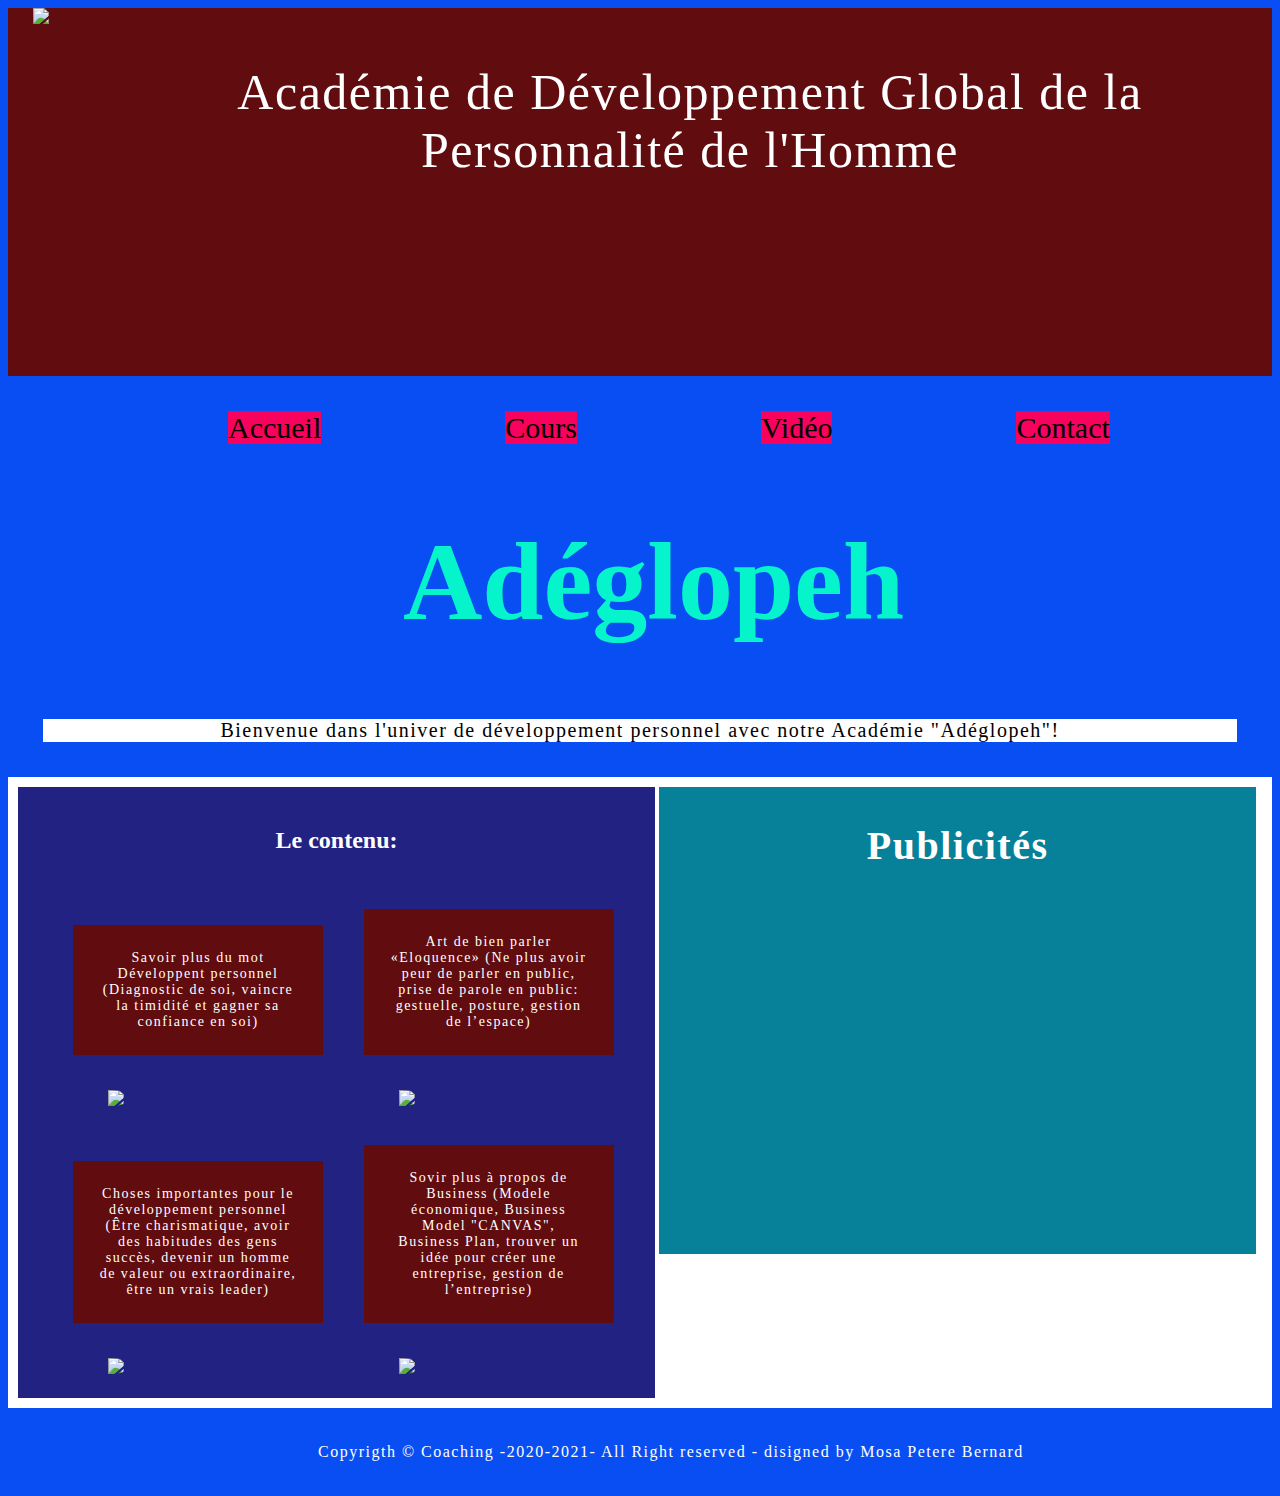
==== index.html @ 7adad790 "Update index.html" ====
<!DOCTYPE html>
<html>
	<head>
		<title>Adégloph</title>
		<meta charset="utf-8">
		<link rel="stylesheet" type="text/css" href="CSS/styles.css">
	</head>
	<body>
	<!-- le tête de page -->
		<header>
			<img src="img/image5.png">
			<p>
				Académie de Développement Global de la Personnalité de l'Homme
			</p>
			<p>
				<video autoplay loop muted>
					<source src="videobackground.mp4" type="video/mp4">
				</video>
			</p>	
		</header>

	<!-- Menu de nvigation -->
		<nav class="menu.nav">
			<ul>
				<li class="bern">
					<a href="accueil.html">
						Accueil
					</a>
				</li>
				<li class="bern">
					<a href="coursPDF.html">
						Cours
					</a>		
				</li>
				<li class="bern">
					<a href="videoCours.html">
						Vidéo
					</a>
				</li>
				<li class="bern">
					<a href="contact.html">
						Contact
					</a>
				</li>
			</ul>
		</nav>
		<h1 class="headline">
			Adéglopeh
		</h1>
			<p class="welcome">
				Bienvenue dans l'univer de développement personnel avec notre Académie "Adéglopeh"!
			</p>
			

	<!-- Contenue sous forme de boîte -->
		<div id="content">
			<div class="leftbox">
				<h2> Le contenu:</h2>
				<div class="éloquence">
					<p>
						Savoir plus du mot Développent personnel (Diagnostic de soi, vaincre la timidité et gagner sa confiance en soi)  
					</p>
					<img src="img/image4.png">
				</div>
				<div class="la voix">
					<p>
						Art de bien parler «Eloquence» (Ne plus avoir peur de parler en public, prise de parole en public: gestuelle, posture, gestion de l’espace)
					</p>
					<img src="img/image2.png">
				</div>
				<div class="charisme">
					<p>
						Choses importantes pour le développement personnel (Être charismatique, avoir des habitudes des gens succès, devenir un homme de valeur ou extraordinaire, être un vrais leader)
					</p>
					<img src="img/image1.png">
				</div>
				<div class="business">
					<p>
						Sovir plus à propos de Business (Modele économique, Business Model "CANVAS", Business Plan, trouver un idée pour créer une entreprise, gestion de l’entreprise)
					</p>
					<img src="img/image3.png">
				</div>		
			</div>
			
			<div class="rightbox">
				<h1>
					Publicités
				</h1>
				<h2>
				<script type='text/javascript' src='https://www.star-clicks.com/secure/ads.php?pid=79616947250858333'></script>
				</h2>
			</div>
		</div>

	<!-- Le pied de page -->
		<footer>
			<p>
				Copyrigth &copy; Coaching -2020-2021- All Right reserved - disigned by Mosa Petere Bernard
			</p>
		</footer>
	</body>
</html>
---- CSS/styles.css ----
/*le tête de page*/
	header{
		background-color: #610C0F;
	}
	body header img{
		padding-left: 25px; 
	}
	body header p{
	    font-size: 50px;
	    padding-left: 100px;
	    text-align: center;
	}

	ul li.bern{
		display: inline-block;
		list-style-type: none;
		padding-left: 180px;
	}
	ul li.bern:hover a{
		color: black;
		font-size: 25px;
		text-decoration: none;
		background-color: none;
		padding: 10px;
	}
	ul li.bern a{
		color: black;
		font-size: 30px;
		text-decoration: none;
		background-color: #F7025C;
		transition: 0.4s;
		animation: ease-in-out;
	}
	p.welcome{
		color: black;
		background-color: #ffffff;
		text-align: center;
		font-size: 20px
	}

	body h1.headline{
		font-size: 110px;
		color: #05F4CC;
		text-align: center;
		font-weight: bold;
		padding-left:150px;
		padding-left: 27px

	}

	body{
		background-color: #084EF3;
		color: white;
	}

	/*le balise div*/
	div.leftbox h2{
		text-align: center;
	}
	div.leftbox p{
		color: #ffffff;
		background-color: #610C0F;
		font-size: 14px;
		padding: 25px;
		width: 200px;
		text-align: center;
	}
	div.leftbox img{
		border-radius: 50%;
		padding-left: 70px;
	}
	div.leftbox:hover p{
		color: #05F6F6;
		background-color: #fa0738;
		transition: 0.3s;
	}
	div#content{
		background-color: #ffffff;
		padding: 10px;
	}
	div#content div{
		display: inline-block;
		width: 48%;
	}
	div#content div.leftbox{
		background-color: #222282;
		vertical-align: top;
		padding: 20px;
	}
	div#content div h1, p, iframe{
		margin: 35px;
		letter-spacing: 1.5px;
	}
	div#content div.rightbox{
		background-color: #07819A;
		padding-bottom: 350px;
	} 
	div.rightbox h1{
		font-size: 40px;
		color: white;
		text-align: center;
	}

	/*le pied de page*/
	footer{
		background-color: #084EF3;
		padding-left: 275px;
	}
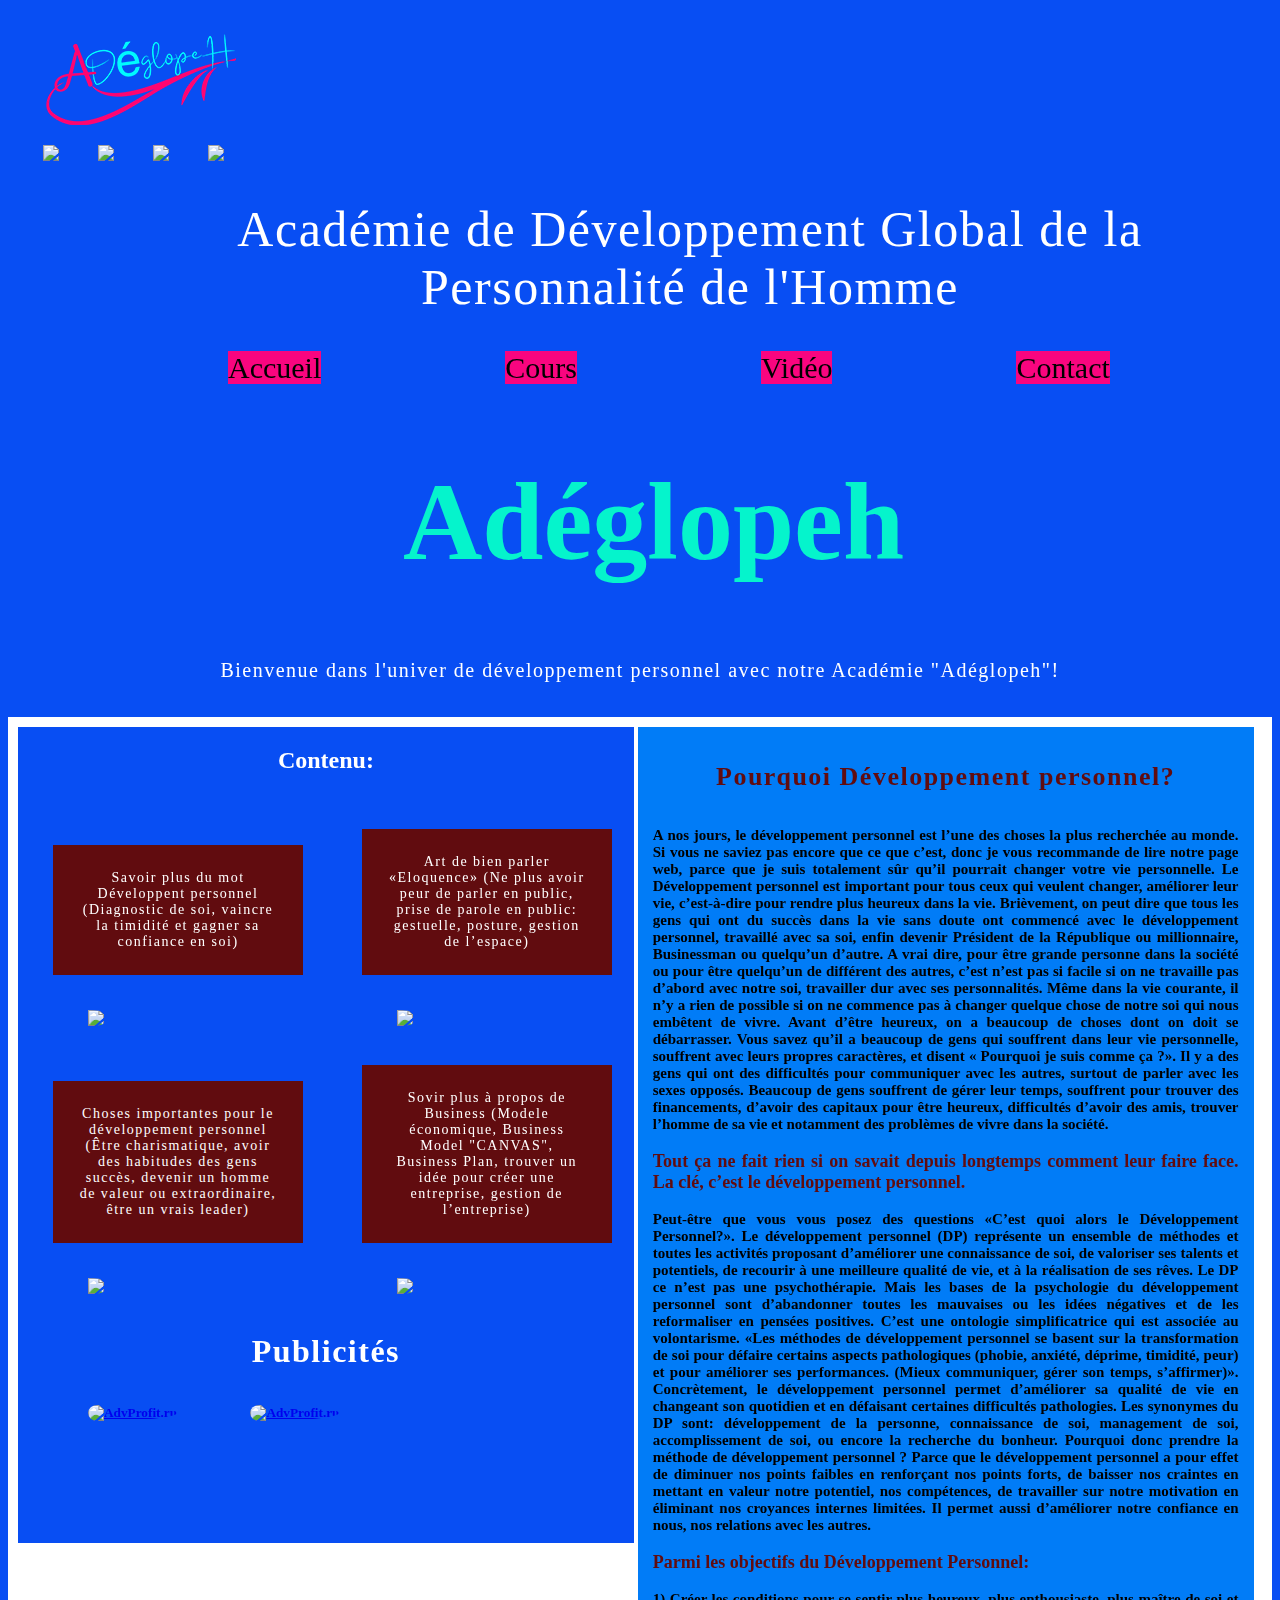
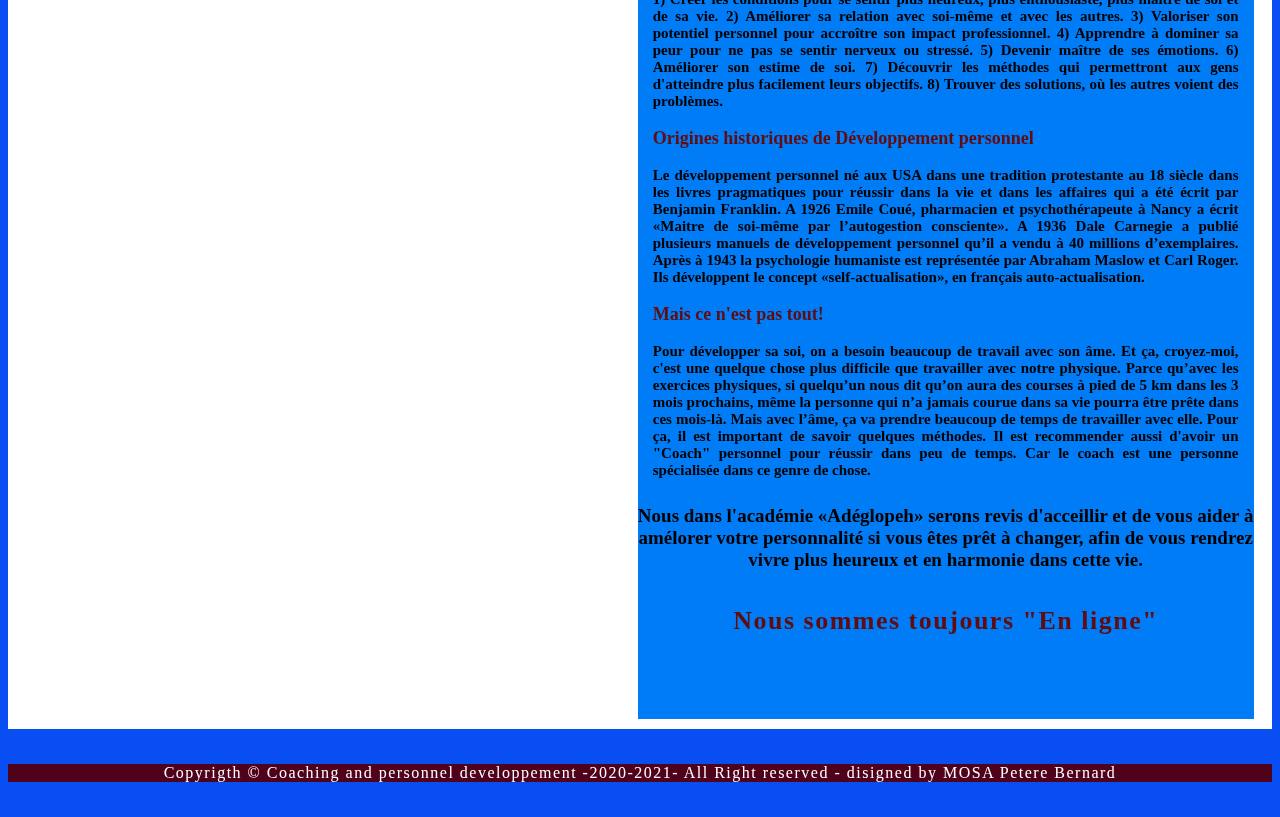
==== commit 4062f684: "Update index.html" ====
--- a/index.html
+++ b/index.html
@@ -3,20 +3,28 @@
 	<head>
 		<title>Adégloph</title>
 		<meta charset="utf-8">
+		<meta name="viewport" content="width=device-width, initial-scale=1.0">
 		<link rel="stylesheet" type="text/css" href="CSS/styles.css">
+		<link rel="stylesheet" href="https://cdnjs.cloudflare.com/ajax/libs/font-awesome/4.7.0/css/font-awesome.min.css">
 	</head>
 	<body>
 	<!-- le tête de page -->
 		<header>
+			<div class="fullscreen-bg">
+	    	<video loop muted autoplay poster="img/videoframe.jpg" class="fullscreen-bg__video">
+	        <source src="video/video.background.mp4" type="video/mp4">
+   			</video>
+			</div>
 			<img src="img/image5.png">
+			<div class="media">
+				<a href="https://www.facebook.com/acad.adeglopeh" target="_blank"><img src="img/media1.png"/></a>
+				<a href="https://www.instagram.com/mos.pet.bern/" target="_blank"><img src="img/media2.png"/></a>
+				<a href="https://www.youtube.com/channel/UCH20ucUS0b8GHrq42rTChFQ" target="_blank"><img src="img/media3.png"/></a>
+				<a href="https://join.skype.com/invite/aVcrTwEACdnI" target="_blank"><img src="img/media5.png"/></a>
+			</div>
 			<p>
 				Académie de Développement Global de la Personnalité de l'Homme
 			</p>
-			<p>
-				<video autoplay loop muted>
-					<source src="videobackground.mp4" type="video/mp4">
-				</video>
-			</p>	
 		</header>
 
 	<!-- Menu de nvigation -->
@@ -55,7 +63,7 @@
 	<!-- Contenue sous forme de boîte -->
 		<div id="content">
 			<div class="leftbox">
-				<h2> Le contenu:</h2>
+				<h2>Contenu:</h2>
 				<div class="éloquence">
 					<p>
 						Savoir plus du mot Développent personnel (Diagnostic de soi, vaincre la timidité et gagner sa confiance en soi)  
@@ -79,23 +87,73 @@
 						Sovir plus à propos de Business (Modele économique, Business Model "CANVAS", Business Plan, trouver un idée pour créer une entreprise, gestion de l’entreprise)
 					</p>
 					<img src="img/image3.png">
-				</div>		
+				</div>
+				<h1>Publicités</h1>
+				<h3>
+					<script type='text/javascript' src='https://www.star-clicks.com/secure/ads.php?pid=79616947250858333'width="500" height="60"></script>
+				</h3>
+				<h5>
+					<a href="https://advprofit.ru/?ref=264358" target="_blank"><img src="https://advprofit.ru/images/ref_banners/user_728x90.gif" width="500" height="60" alt="AdvProfit.ru" /></a>
+					<a href="https://advprofit.ru/?ref=264358" target="_blank"><img src="https://advprofit.ru/images/ref_banners/advertiser_728x90.gif" width="500" height="60" alt="AdvProfit.ru" /></a>
+				</h5>		
 			</div>
 			
 			<div class="rightbox">
 				<h1>
-					Publicités
+					Pourquoi Développement personnel? 
 				</h1>
 				<h2>
-				<script type='text/javascript' src='https://www.star-clicks.com/secure/ads.php?pid=79616947250858333'></script>
+					A nos jours, le développement personnel est l’une des choses la plus recherchée au monde. Si vous ne saviez pas encore que ce que c’est, donc je vous recommande de lire notre page web, parce que je suis totalement sûr qu’il pourrait changer votre vie personnelle.  Le Développement personnel est important pour tous ceux qui veulent changer, améliorer leur vie, c’est-à-dire pour rendre plus heureux dans la vie. Brièvement, on peut dire que tous les gens qui ont du succès dans la vie sans doute ont commencé avec le développement personnel, travaillé avec sa soi, enfin devenir Président de la République ou millionnaire, Businessman ou quelqu’un d’autre. A vrai dire, pour être grande personne dans la société ou pour être quelqu’un de différent des autres, c’est n’est pas si facile si on ne travaille pas d’abord avec notre soi, travailler dur avec ses personnalités. Même dans la vie courante, il n’y a rien de possible si on ne commence pas à changer quelque chose de notre soi qui nous embêtent de vivre. Avant d’être heureux, on a beaucoup de choses dont on doit se débarrasser.
+					Vous savez qu’il a beaucoup de gens qui souffrent dans leur vie personnelle, souffrent avec leurs propres caractères, et disent « Pourquoi je suis comme ça ?». Il y a des gens qui ont des difficultés pour communiquer avec les autres, surtout de parler avec les sexes opposés. Beaucoup de gens souffrent de gérer leur temps, souffrent pour trouver des financements, d’avoir des capitaux pour être heureux, difficultés d’avoir des amis, trouver l’homme de sa vie et notamment des problèmes de vivre dans la société.  
 				</h2>
+				<h3>
+					Tout ça ne fait rien si on savait depuis longtemps comment leur faire face. La clé, c’est le développement personnel. 
+				</h3>
+				<h2>
+					Peut-être que vous vous posez des questions «C’est quoi alors le Développement Personnel?».
+					Le développement personnel (DP) représente un ensemble de méthodes et toutes les activités proposant d’améliorer une connaissance de soi, de valoriser ses talents et potentiels, de recourir à une meilleure qualité de vie, et à la réalisation de ses rêves. Le DP ce n’est pas une psychothérapie. Mais les bases de la psychologie du développement personnel sont d’abandonner toutes les mauvaises ou les idées négatives et de les reformaliser en pensées positives. C’est une ontologie simplificatrice qui est associée au volontarisme. 
+					«Les méthodes de développement personnel se basent sur la transformation de soi pour défaire certains aspects pathologiques (phobie, anxiété, déprime, timidité, peur) et pour améliorer ses performances. (Mieux communiquer, gérer son temps, s’affirmer)». Concrètement, le développement personnel permet d’améliorer sa qualité de vie en changeant son quotidien et en défaisant certaines difficultés pathologies.  Les synonymes du DP sont: développement de la personne, connaissance de soi, management de soi, accomplissement de soi, ou encore la recherche du bonheur. 
+					Pourquoi donc prendre la méthode de développement personnel ?  Parce que le développement personnel a pour effet de diminuer nos points faibles en renforçant nos points forts, de baisser nos craintes en mettant en valeur notre potentiel, nos compétences, de travailler sur notre motivation en éliminant nos croyances internes limitées. Il permet aussi d’améliorer notre confiance en nous, nos relations avec les autres.
+				</h2>
+				<h3>
+					Parmi les objectifs du Développement Personnel:
+				</h3>
+				<h2>
+					1) Créer les conditions pour se sentir plus heureux, plus enthousiaste, plus maître de soi et de sa vie.
+					2) Améliorer sa relation avec soi-même et avec les autres.
+					3) Valoriser son potentiel personnel pour accroître son impact professionnel. 
+					4) Apprendre à dominer sa peur pour ne pas se sentir nerveux ou stressé. 
+					5) Devenir maître de ses émotions.
+					6) Améliorer son estime de soi.
+					7) Découvrir les méthodes qui permettront aux gens d'atteindre plus facilement leurs objectifs.
+					8) Trouver des solutions, où les autres voient des problèmes. 
+				</h2>
+				<h3>
+					Origines historiques de Développement personnel
+				</h3>
+				<h2>
+					Le développement personnel né aux USA dans une tradition protestante au 18 siècle dans les livres pragmatiques pour réussir dans la vie et dans les affaires qui a été écrit par Benjamin Franklin. 
+					A 1926 Emile Coué, pharmacien et psychothérapeute à Nancy a écrit «Maitre de soi-même par l’autogestion consciente».
+					A 1936 Dale Carnegie a publié plusieurs manuels de développement personnel qu’il a vendu à 40 millions d’exemplaires. 
+					Après à 1943 la psychologie humaniste est représentée par Abraham Maslow et Carl Roger. Ils développent le concept «self-actualisation», en français auto-actualisation. 
+				</h2>
+				<h3>
+					Mais ce n'est pas tout!
+				</h3>
+				<h2>
+					Pour développer sa soi, on a besoin beaucoup de travail avec son âme. Et ça, croyez-moi, c'est une quelque chose plus difficile que travailler avec notre physique. Parce qu’avec les exercices physiques, si quelqu’un nous dit qu’on aura des courses à pied de 5 km dans les 3 mois prochains, même la personne qui n’a jamais courue dans sa vie pourra être prête dans ces mois-là. Mais avec l’âme, ça va prendre beaucoup de temps de travailler avec elle. Pour ça, il est important de savoir quelques méthodes. Il est recommender aussi d'avoir un "Coach" personnel pour réussir dans peu de temps. Car le coach est une personne spécialisée dans ce genre de chose.  
+				</h2>
+				<h4>
+					Nous dans l'académie «Adéglopeh» serons revis d'acceillir et de vous aider à amélorer votre personnalité si vous êtes prêt à changer, afin de vous rendrez vivre plus heureux et en harmonie dans cette vie.    
+				</h4>
+				<h1>Nous sommes toujours "En ligne"</h1>
 			</div>
 		</div>
 
 	<!-- Le pied de page -->
 		<footer>
 			<p>
-				Copyrigth &copy; Coaching -2020-2021- All Right reserved - disigned by Mosa Petere Bernard
+				Copyrigth &copy; Coaching and personnel developpement -2020-2021- All Right reserved - disigned by MOSA Petere Bernard
 			</p>
 		</footer>
 	</body>
--- a/CSS/styles.css
+++ b/CSS/styles.css
@@ -1,12 +1,30 @@
 	/*le tête de page*/
-	header{
-		background-color: #610C0F;
+	header div.fullscreen-bg video{
+	    position: fixed;
+	    top: 0;
+	    right: 0;
+	    bottom: 0;
+	    left: 0;
+	    overflow: hidden;
+	    z-index: -1;
+	    margin: 0px;
 	}
+
+	.fullscreen-bg__video{
+	    position: absolute;
+	    top: 0;
+	    left: 0;
+	    width: 100%;
+	    height: auto;
+	}
+
 	body header img{
-		padding-left: 25px; 
+		padding-left: 35px; 
 	}
+
 	body header p{
 	    font-size: 50px;
+	    font-family: times new roman; 
 	    padding-left: 100px;
 	    text-align: center;
 	}
@@ -16,36 +34,38 @@
 		list-style-type: none;
 		padding-left: 180px;
 	}
-	ul li.bern:hover a{
-		color: black;
-		font-size: 25px;
-		text-decoration: none;
-		background-color: none;
-		padding: 10px;
-	}
 	ul li.bern a{
 		color: black;
 		font-size: 30px;
+		font-family: Times New Roman;
 		text-decoration: none;
-		background-color: #F7025C;
-		transition: 0.4s;
-		animation: ease-in-out;
+		background-color: #F9057F;
 	}
+	ul li.bern:hover a{
+		text-decoration: none;
+		background-color: #ffffff;
+		transition: 0.3s;
+		padding: 6px;
+	}
+
 	p.welcome{
-		color: black;
-		background-color: #ffffff;
+		color: #ffffff;
 		text-align: center;
-		font-size: 20px
+		font-size: 20px;
+	}
+	p.welcome:hover{
+		color: #05F4CC;
+		transition: 0.3s;
 	}
 
 	body h1.headline{
 		font-size: 110px;
+		font-family: times new roman;
 		color: #05F4CC;
 		text-align: center;
 		font-weight: bold;
 		padding-left:150px;
 		padding-left: 27px
-
 	}
 
 	body{
@@ -56,7 +76,9 @@
 	/*le balise div*/
 	div.leftbox h2{
 		text-align: center;
+		font-family: times new roman;
 	}
+
 	div.leftbox p{
 		color: #ffffff;
 		background-color: #610C0F;
@@ -64,14 +86,24 @@
 		padding: 25px;
 		width: 200px;
 		text-align: center;
+		font-family: times new roman;
 	}
 	div.leftbox img{
 		border-radius: 50%;
 		padding-left: 70px;
 	}
+	div.leftbox h3{
+		padding-left: 150px;
+	}
+	div.leftbox h1{
+		text-align: center;
+		color: #ffffff;
+		font-family: times new roman;
+		padding-top: 0px;
+		padding-bottom: 0px;
+	}
 	div.leftbox:hover p{
-		color: #05F6F6;
-		background-color: #fa0738;
+		background-color: #2E0312;
 		transition: 0.3s;
 	}
 	div#content{
@@ -80,30 +112,56 @@
 	}
 	div#content div{
 		display: inline-block;
-		width: 48%;
+		width: 49.5%;
 	}
 	div#content div.leftbox{
-		background-color: #222282;
+		background-color: #084EF3;
 		vertical-align: top;
-		padding: 20px;
+		padding-bottom: 100px;
 	}
 	div#content div h1, p, iframe{
 		margin: 35px;
 		letter-spacing: 1.5px;
 	}
 	div#content div.rightbox{
-		background-color: #07819A;
-		padding-bottom: 350px;
+		background-color: #017CF7;
+		padding-bottom: 48px;
 	} 
 	div.rightbox h1{
-		font-size: 40px;
-		color: white;
+		font-size: 26px;
+		color: #610C0F;
 		text-align: center;
+		font-family: times new roman;
+	}
+	div.rightbox h2{
+		font-size: 15px;
+		color: #000000;
+		text-align: justify;
+		font-family: times new roman;
+		padding-left: 15px;
+		padding-right: 15px;
+		padding-top: 0px;
+	}
+	div.rightbox h3{
+		font-size: 18px;
+		color: #610C0F;
+		text-align: justify;
+		font-family: times new roman;
+		padding-left: 15px;
+		padding-right: 15px;
+		padding-top: 0px;
+	}
+	div.rightbox h4{
+		font-size: 19px;
+		color: #000000;
+		text-align: center;
+		font-family: times new roman;
+		padding-top: 0px;
 	}
 
 	/*le pied de page*/
 	footer{
-		background-color: #084EF3;
-		padding-left: 275px;
+		background-color: #50021C;
+		font-family: times new roman;
+		text-align: center;
 	}
-
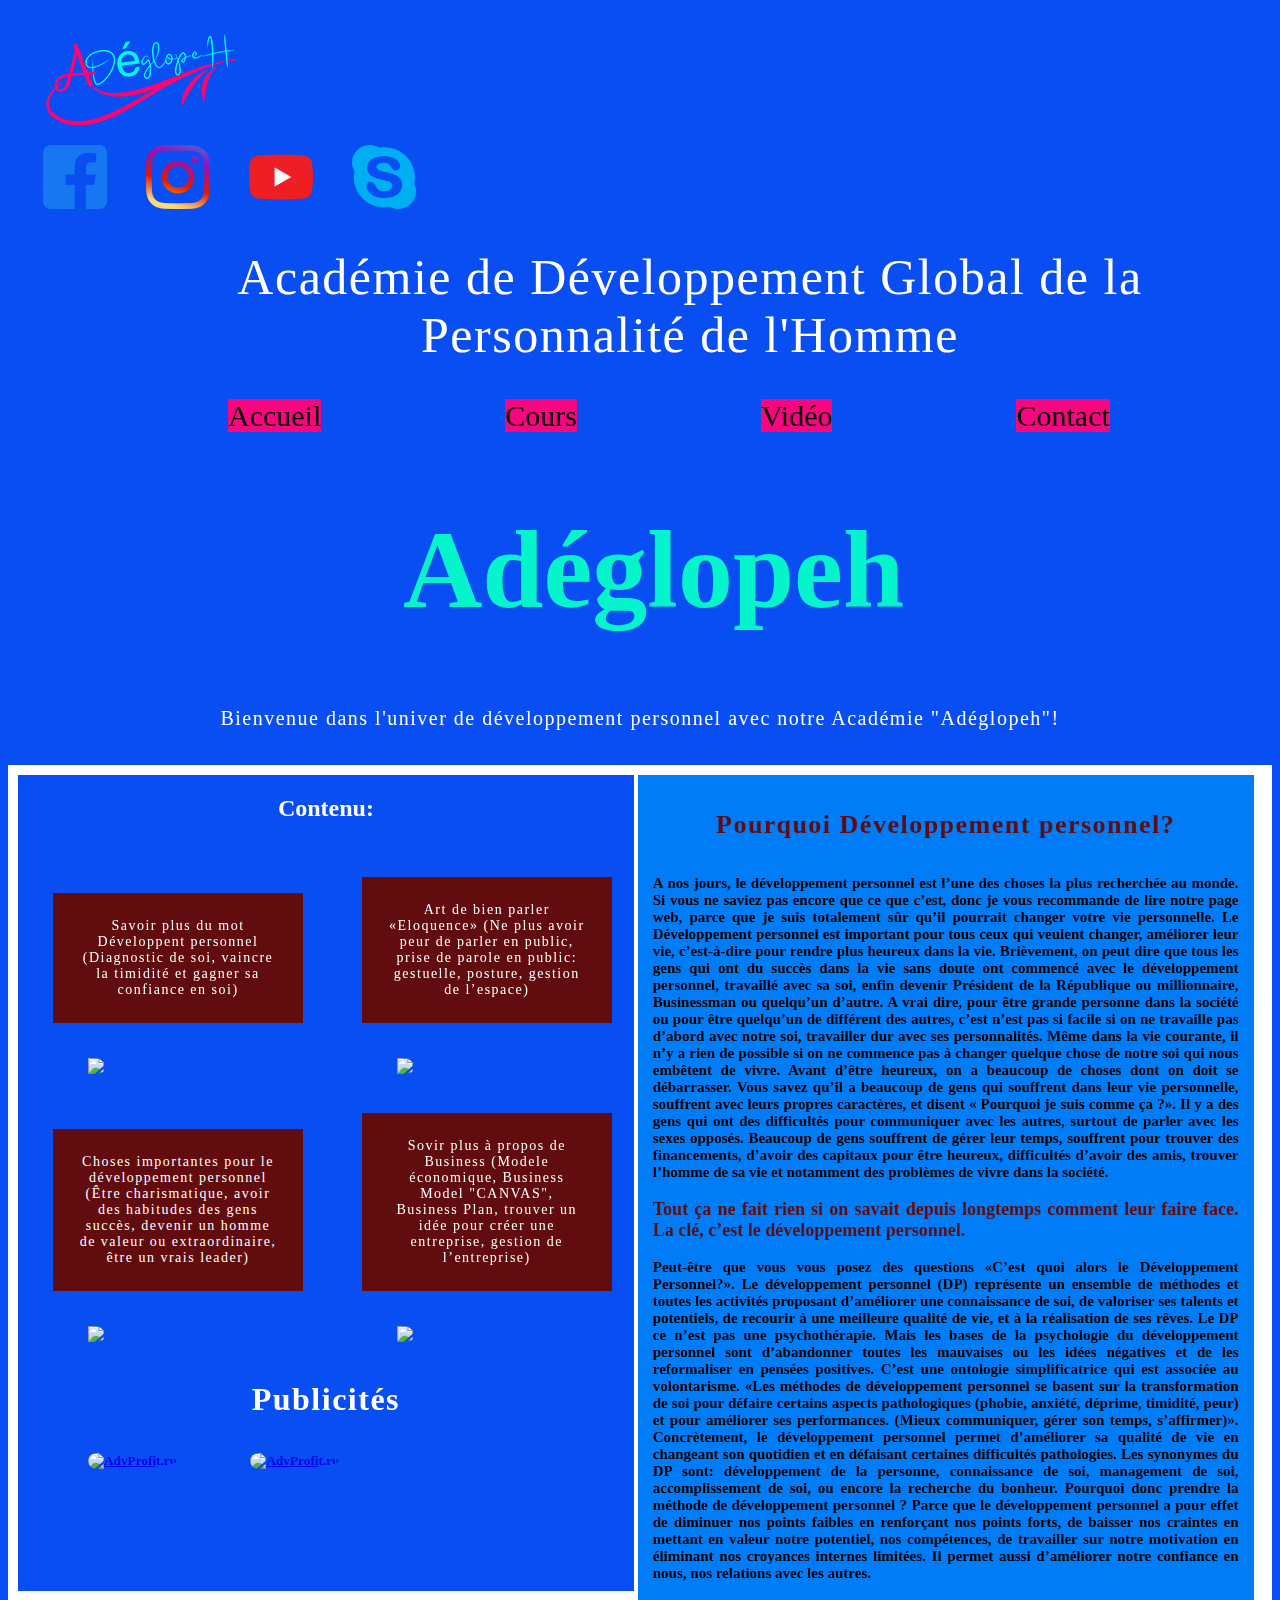
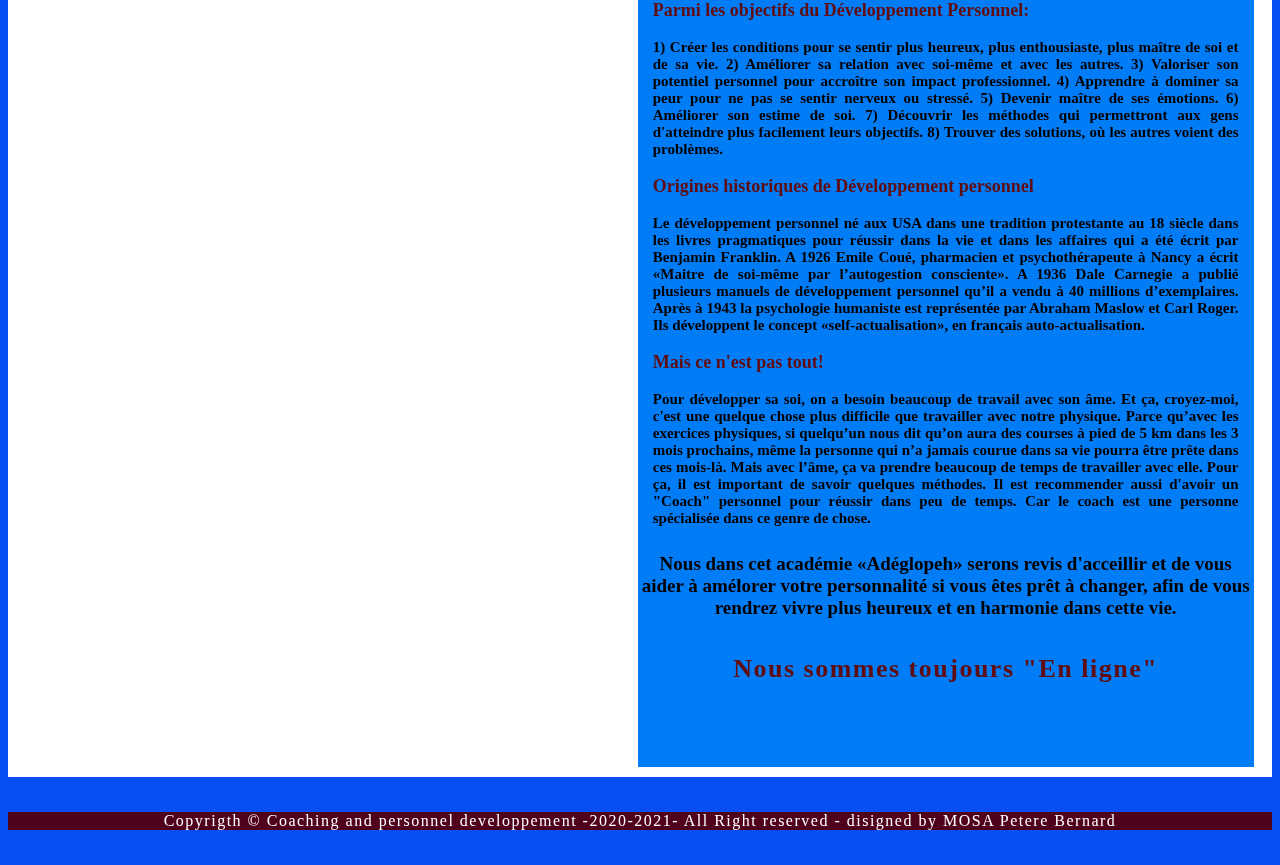
==== commit 5d06c4e8: "Update index.html" ====
--- a/index.html
+++ b/index.html
@@ -144,7 +144,7 @@
 					Pour développer sa soi, on a besoin beaucoup de travail avec son âme. Et ça, croyez-moi, c'est une quelque chose plus difficile que travailler avec notre physique. Parce qu’avec les exercices physiques, si quelqu’un nous dit qu’on aura des courses à pied de 5 km dans les 3 mois prochains, même la personne qui n’a jamais courue dans sa vie pourra être prête dans ces mois-là. Mais avec l’âme, ça va prendre beaucoup de temps de travailler avec elle. Pour ça, il est important de savoir quelques méthodes. Il est recommender aussi d'avoir un "Coach" personnel pour réussir dans peu de temps. Car le coach est une personne spécialisée dans ce genre de chose.  
 				</h2>
 				<h4>
-					Nous dans l'académie «Adéglopeh» serons revis d'acceillir et de vous aider à amélorer votre personnalité si vous êtes prêt à changer, afin de vous rendrez vivre plus heureux et en harmonie dans cette vie.    
+					Nous dans cet académie «Adéglopeh» serons revis d'acceillir et de vous aider à amélorer votre personnalité si vous êtes prêt à changer, afin de vous rendrez vivre plus heureux et en harmonie dans cette vie.    
 				</h4>
 				<h1>Nous sommes toujours "En ligne"</h1>
 			</div>
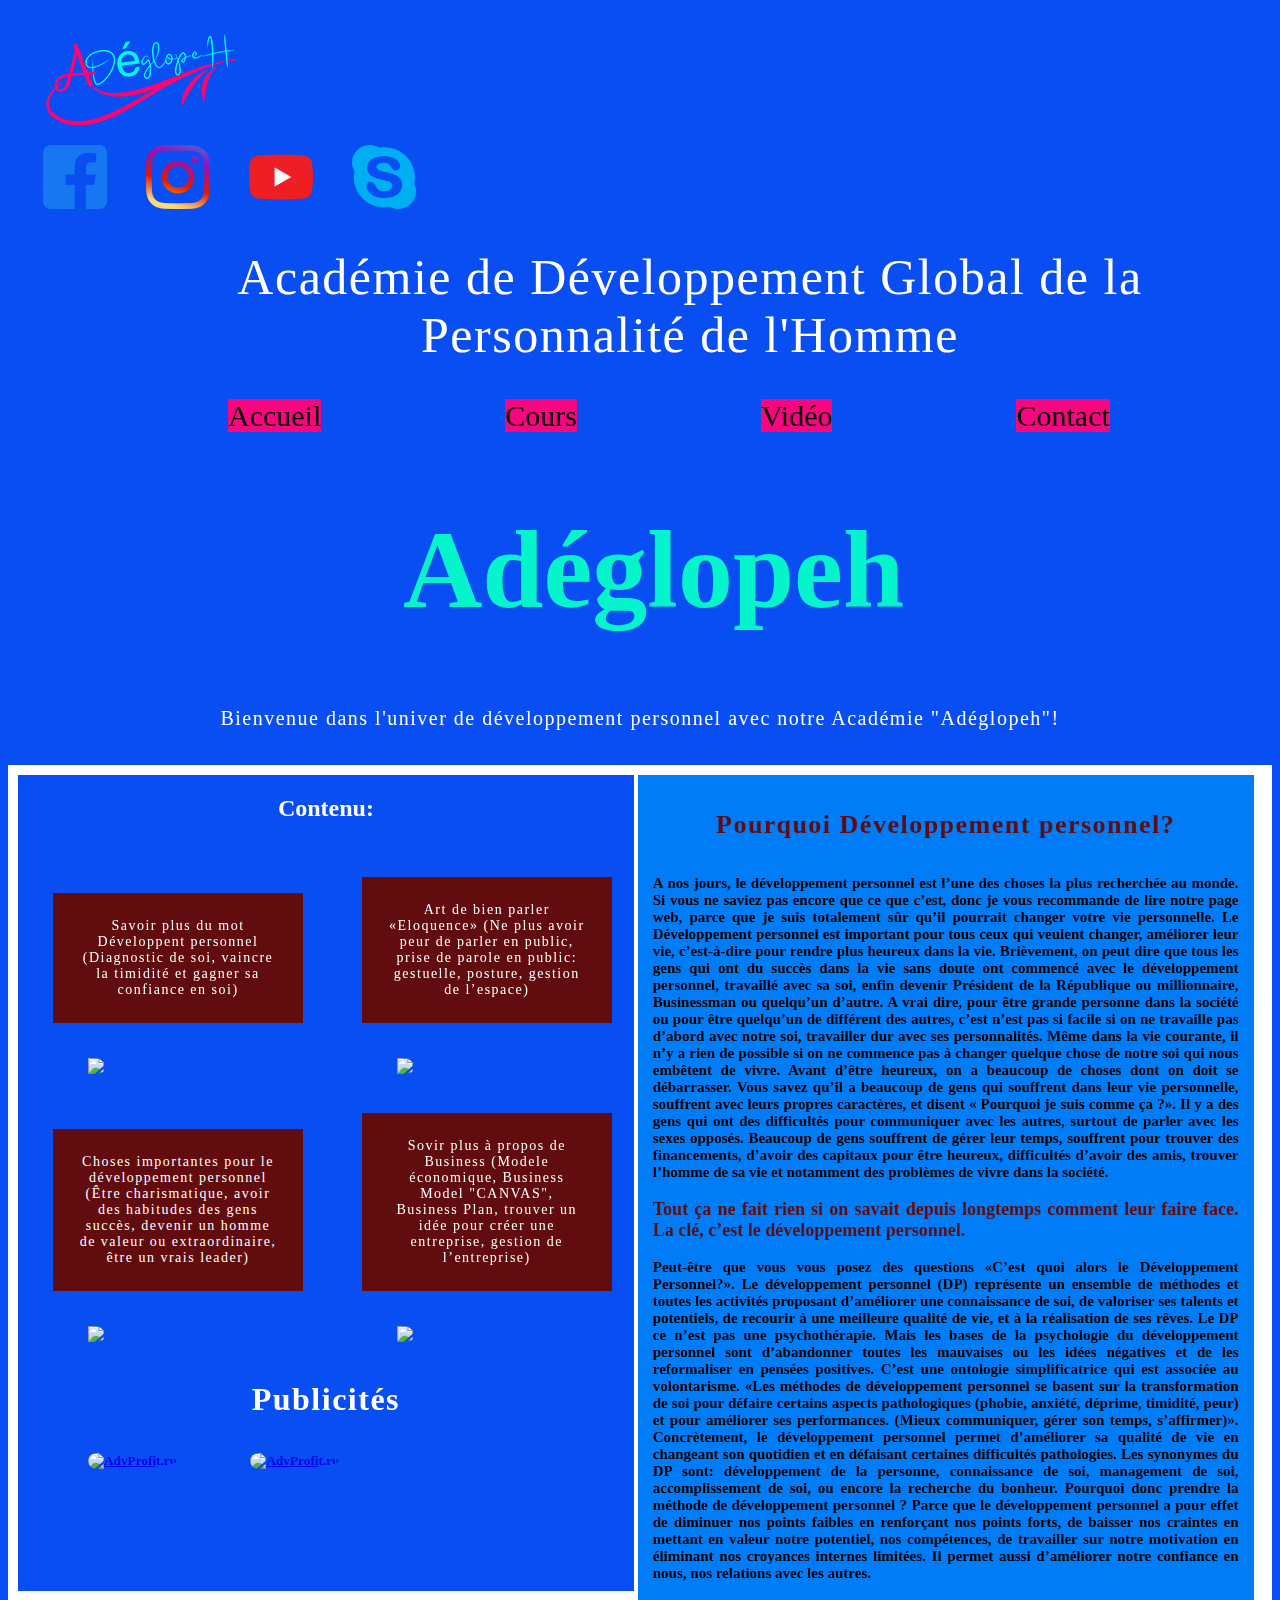
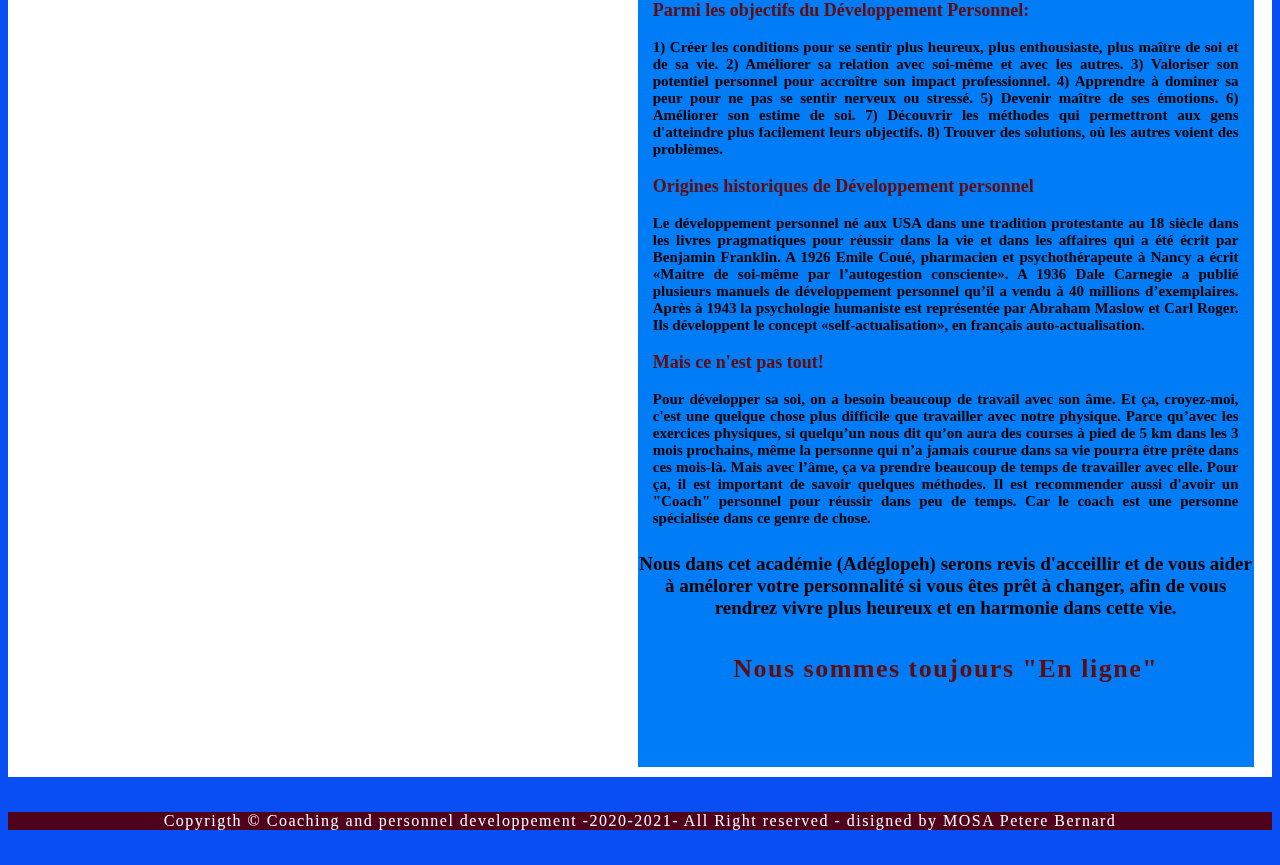
==== commit 862b5ea1: "Update index.html" ====
--- a/index.html
+++ b/index.html
@@ -144,7 +144,7 @@
 					Pour développer sa soi, on a besoin beaucoup de travail avec son âme. Et ça, croyez-moi, c'est une quelque chose plus difficile que travailler avec notre physique. Parce qu’avec les exercices physiques, si quelqu’un nous dit qu’on aura des courses à pied de 5 km dans les 3 mois prochains, même la personne qui n’a jamais courue dans sa vie pourra être prête dans ces mois-là. Mais avec l’âme, ça va prendre beaucoup de temps de travailler avec elle. Pour ça, il est important de savoir quelques méthodes. Il est recommender aussi d'avoir un "Coach" personnel pour réussir dans peu de temps. Car le coach est une personne spécialisée dans ce genre de chose.  
 				</h2>
 				<h4>
-					Nous dans cet académie «Adéglopeh» serons revis d'acceillir et de vous aider à amélorer votre personnalité si vous êtes prêt à changer, afin de vous rendrez vivre plus heureux et en harmonie dans cette vie.    
+					Nous dans cet académie (Adéglopeh) serons revis d'acceillir et de vous aider à amélorer votre personnalité si vous êtes prêt à changer, afin de vous rendrez vivre plus heureux et en harmonie dans cette vie.    
 				</h4>
 				<h1>Nous sommes toujours "En ligne"</h1>
 			</div>
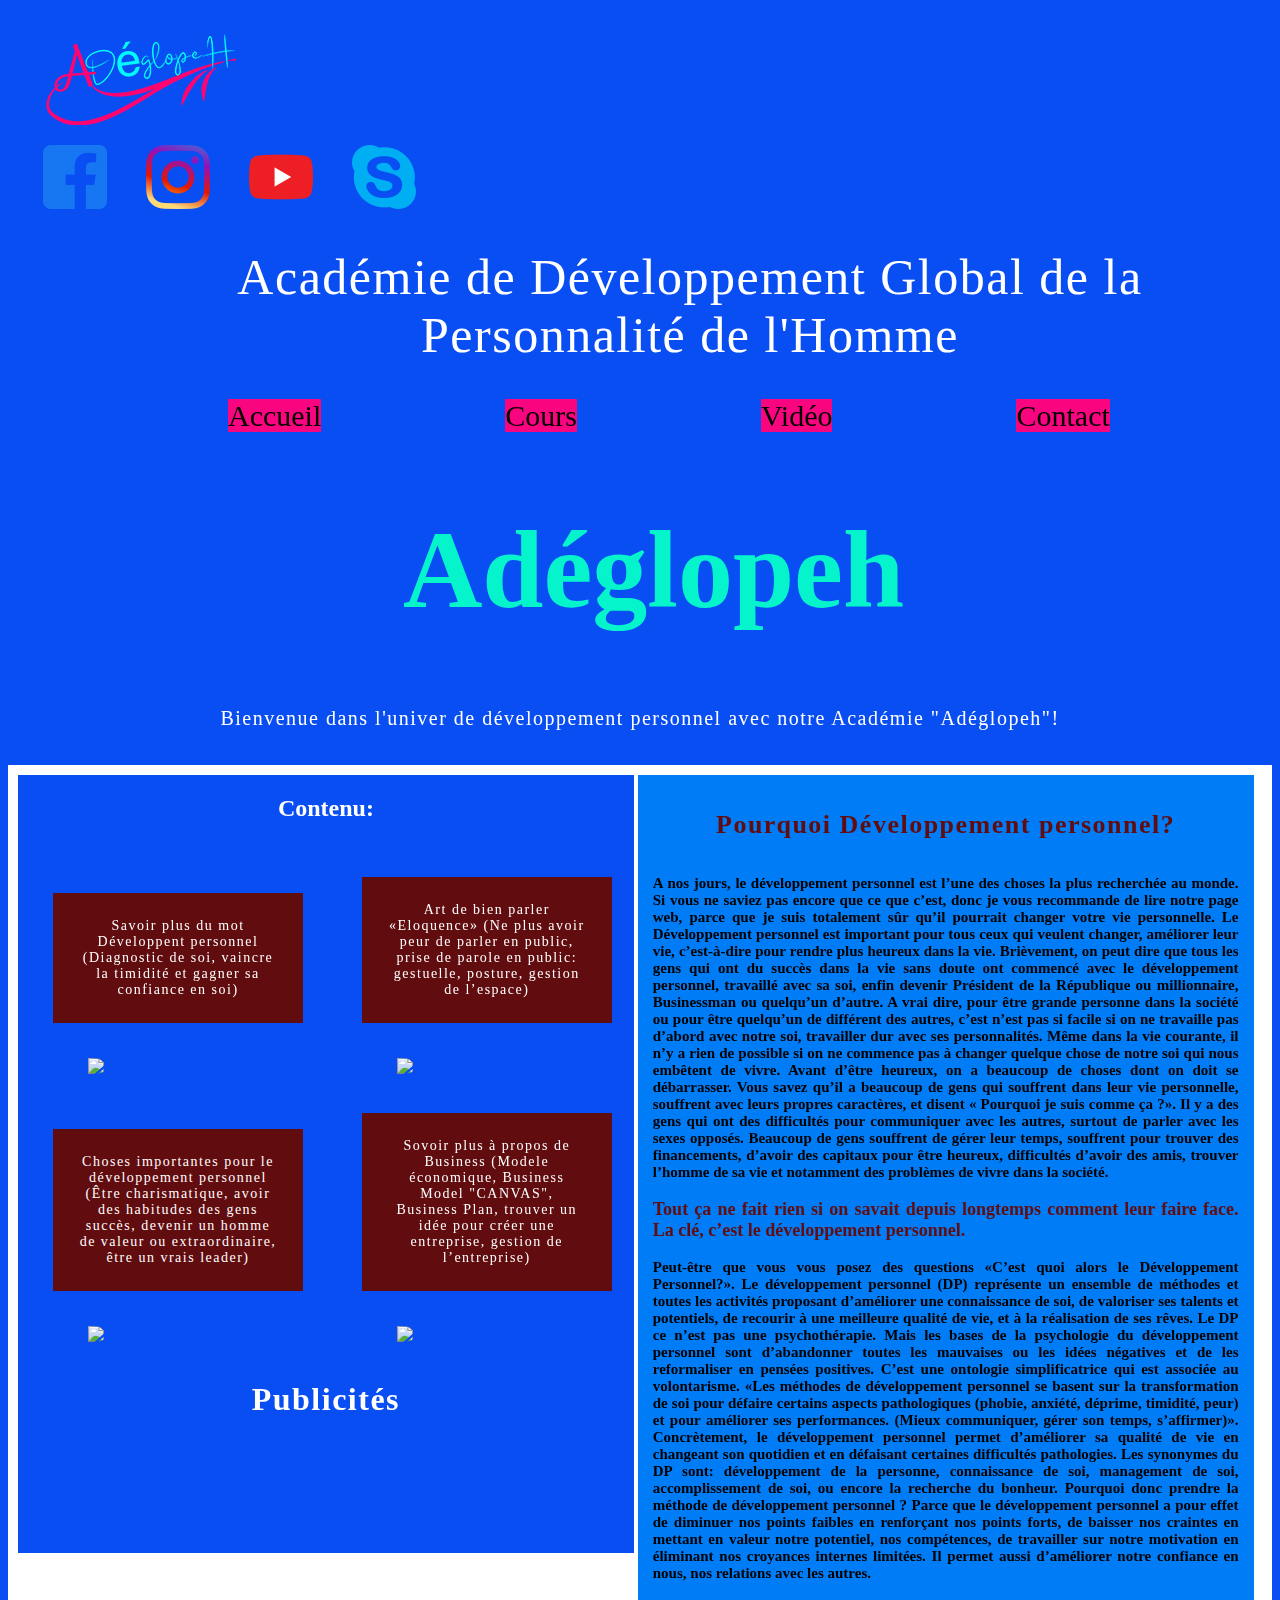
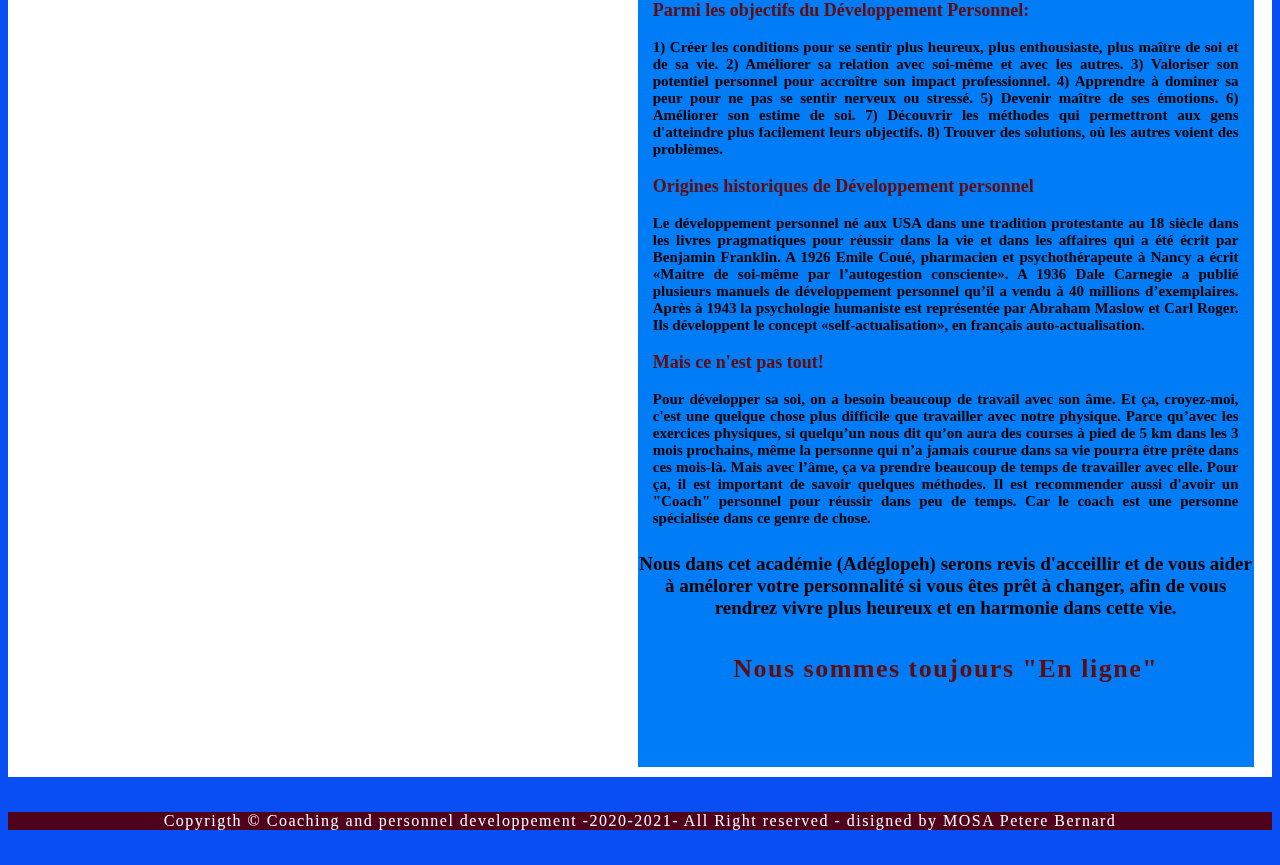
==== commit 100f46b4: "Update index.html" ====
--- a/index.html
+++ b/index.html
@@ -6,6 +6,18 @@
 		<meta name="viewport" content="width=device-width, initial-scale=1.0">
 		<link rel="stylesheet" type="text/css" href="CSS/styles.css">
 		<link rel="stylesheet" href="https://cdnjs.cloudflare.com/ajax/libs/font-awesome/4.7.0/css/font-awesome.min.css">
+		
+		<html lang="fr" data-ssr-enabled="" data-device-id="kn7lppv0-rf4e43rawd-v4wbxybkte-znrakxxop2a" data-device-ios="true" data-device-desktop="true" data-mounted="">
+		<meta httpequiv="X-UA-Compatible" content="IE=edge">
+		<meta httpequiv="Content-Language" content="fr">
+		<meta name="apple-touch-fullscreen" content="yes">
+		<meta name="apple-mobile-web-app-capable" content="yes">
+		<meta name="apple-mobile-web-app-status-bar-style" content="black">
+		<link rel="apple-touch-icon" sizes="180x180" href="/apple-touch-icon.png?v=3">
+		<meta name="msapplication-TileColor" content="#fa9200">
+		<meta name="theme-color" content="#ffffff">
+		<meta name="google" content="notranslate">
+		<meta property="og:site_name" content="Adéglopeh">
 	</head>
 	<body>
 	<!-- le tête de page -->
@@ -31,22 +43,22 @@
 		<nav class="menu.nav">
 			<ul>
 				<li class="bern">
-					<a href="accueil.html">
+					<a href="accueil.html" target="_blank">
 						Accueil
 					</a>
 				</li>
 				<li class="bern">
-					<a href="coursPDF.html">
+					<a href="coursPDF.html" target="_blank">
 						Cours
 					</a>		
 				</li>
 				<li class="bern">
-					<a href="videoCours.html">
+					<a href="videoCours.html" target="_blank">
 						Vidéo
 					</a>
 				</li>
 				<li class="bern">
-					<a href="contact.html">
+					<a href="contact.html" target="_blank">
 						Contact
 					</a>
 				</li>
@@ -84,18 +96,14 @@
 				</div>
 				<div class="business">
 					<p>
-						Sovir plus à propos de Business (Modele économique, Business Model "CANVAS", Business Plan, trouver un idée pour créer une entreprise, gestion de l’entreprise)
+						Sovoir plus à propos de Business (Modele économique, Business Model "CANVAS", Business Plan, trouver un idée pour créer une entreprise, gestion de l’entreprise)
 					</p>
 					<img src="img/image3.png">
 				</div>
 				<h1>Publicités</h1>
 				<h3>
-					<script type='text/javascript' src='https://www.star-clicks.com/secure/ads.php?pid=79616947250858333'width="500" height="60"></script>
+					<script type='text/javascript' src='https://www.star-clicks.com/secure/ads.php?pid=79616947250858333'></script>
 				</h3>
-				<h5>
-					<a href="https://advprofit.ru/?ref=264358" target="_blank"><img src="https://advprofit.ru/images/ref_banners/user_728x90.gif" width="500" height="60" alt="AdvProfit.ru" /></a>
-					<a href="https://advprofit.ru/?ref=264358" target="_blank"><img src="https://advprofit.ru/images/ref_banners/advertiser_728x90.gif" width="500" height="60" alt="AdvProfit.ru" /></a>
-				</h5>		
 			</div>
 			
 			<div class="rightbox">
